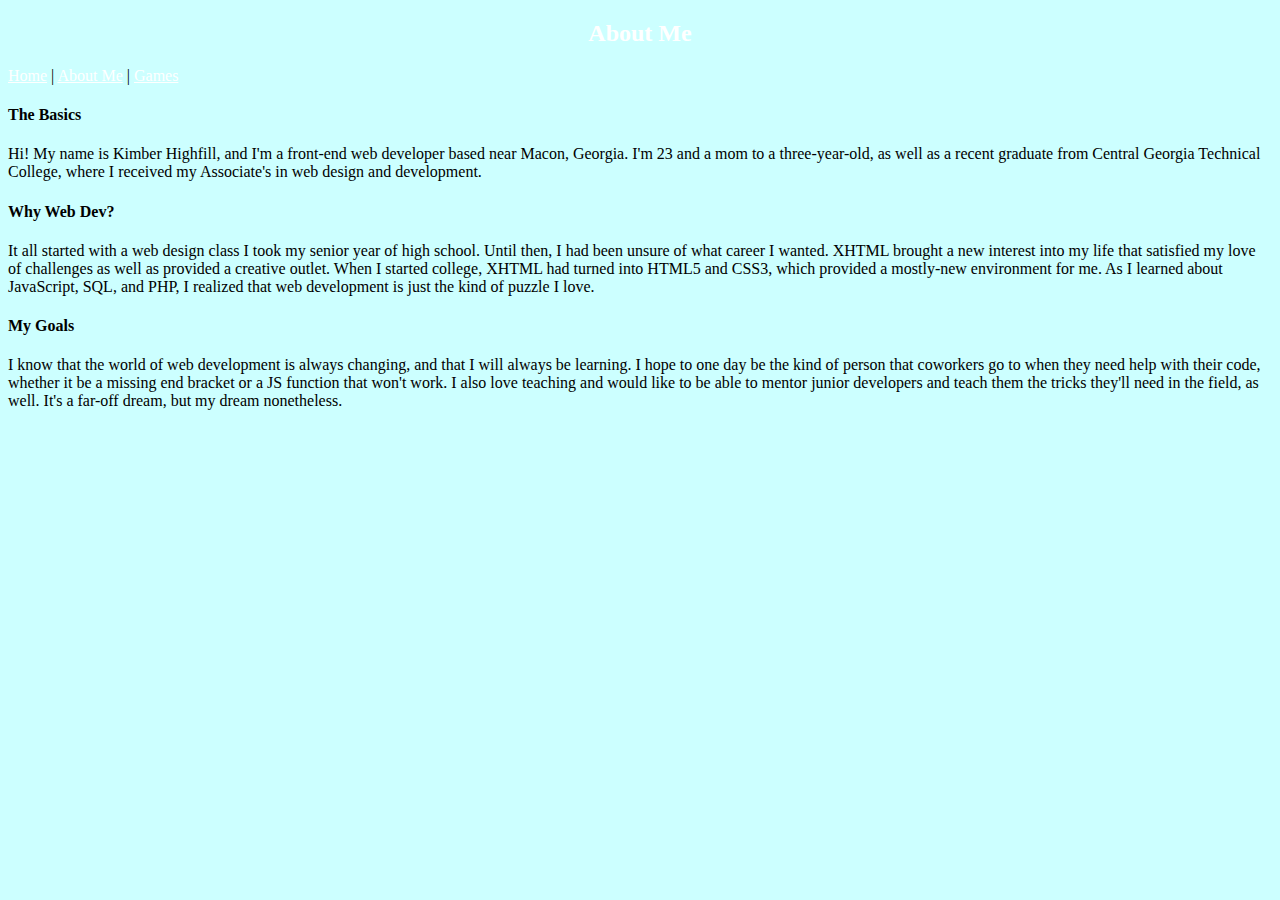
==== aboutme.html @ 88d38b7f "Update aboutme.html" ====
<!DOCTYPE html>
<html>
    <head>
        <title>About Me - Kimber Highfill</title>
        <link rel="stylesheet" type="text/css" href="portfolio.css" />
    </head>
    <body>
        <div class="intro">
            <h2>About Me</h2>
        </div>
        <div class="links">
            <nav class="navbar">
                <a href="index.html">Home</a> |
                <a href="aboutme.html">About Me</a> | 
                <a href="games.html">Games</a>
            </nav>
        </div>
        <div class="about">
            <h4>The Basics</h4>
            <p>Hi!  My name is Kimber Highfill, and I'm a front-end web developer based near Macon, Georgia.  I'm 23 and a mom to a three-year-old, as well as a recent graduate from Central Georgia Technical College, where I received my Associate's in web design and development.</p>
            <h4>Why Web Dev?</h4>
            <p>It all started with a web design class I took my senior year of high school.  Until then, I had been unsure of what career I wanted.  XHTML brought a new interest into my life that satisfied my love of challenges as well as provided a creative outlet.  When I started college, XHTML had turned into HTML5 and CSS3, which provided a mostly-new environment for me.  As I learned about JavaScript, SQL, and PHP, I realized that web development is just the kind of puzzle I love.</p>
            <h4>My Goals</h4>
            <p>I know that the world of web development is always changing, and that I will always be learning.  I hope to one day be the kind of person that coworkers go to when they need help with their code, whether it be a missing end bracket or a JS function that won't work.  I also love teaching and would like to be able to mentor junior developers and teach them the tricks they'll need in the field, as well.  It's a far-off dream, but my dream nonetheless.</p>
        </div>
    </body>
</html>
---- portfolio.css ----
body{
  background: #CCFFFF;
}
h2{
  color: #FFF;
  text-align: center;
}
a:link, a:active, a:visited{
  color: #FFF;
}
a:hover{
  color: #000033;
}
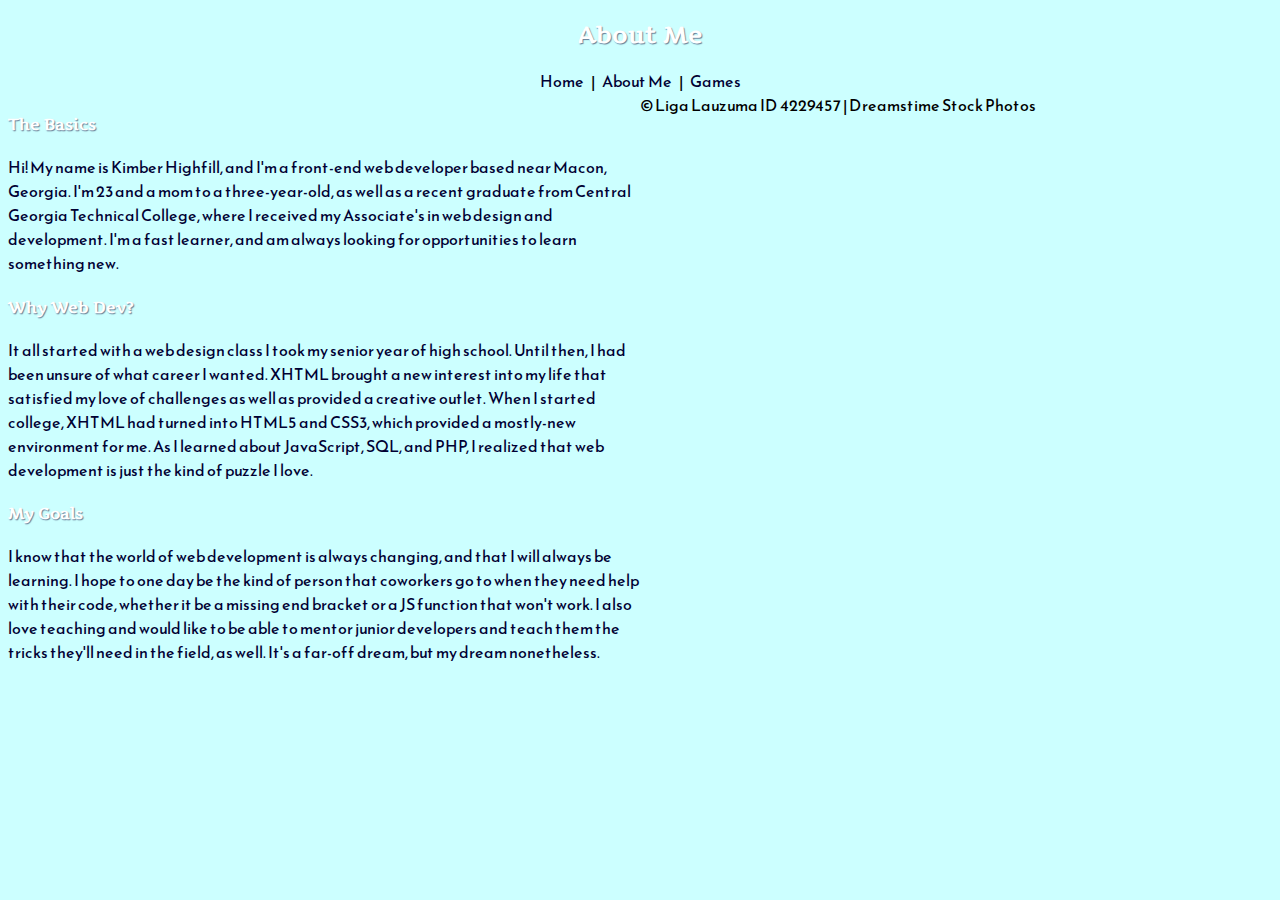
==== commit f9e0e086: "Update aboutme.html" ====
--- a/aboutme.html
+++ b/aboutme.html
@@ -17,11 +17,12 @@
         </div>
         <div class="about">
             <h4>The Basics</h4>
-            <p>Hi!  My name is Kimber Highfill, and I'm a front-end web developer based near Macon, Georgia.  I'm 23 and a mom to a three-year-old, as well as a recent graduate from Central Georgia Technical College, where I received my Associate's in web design and development.</p>
+            <p>Hi!  My name is Kimber Highfill, and I'm a front-end web developer based near Macon, Georgia.  I'm 23 and a mom to a three-year-old, as well as a recent graduate from Central Georgia Technical College, where I received my Associate's in web design and development.  I'm a fast learner, and am always looking for opportunities to learn something new.</p>
             <h4>Why Web Dev?</h4>
             <p>It all started with a web design class I took my senior year of high school.  Until then, I had been unsure of what career I wanted.  XHTML brought a new interest into my life that satisfied my love of challenges as well as provided a creative outlet.  When I started college, XHTML had turned into HTML5 and CSS3, which provided a mostly-new environment for me.  As I learned about JavaScript, SQL, and PHP, I realized that web development is just the kind of puzzle I love.</p>
             <h4>My Goals</h4>
             <p>I know that the world of web development is always changing, and that I will always be learning.  I hope to one day be the kind of person that coworkers go to when they need help with their code, whether it be a missing end bracket or a JS function that won't work.  I also love teaching and would like to be able to mentor junior developers and teach them the tricks they'll need in the field, as well.  It's a far-off dream, but my dream nonetheless.</p>
         </div>
+        <div class="credit">© Liga Lauzuma ID 4229457 | Dreamstime Stock Photos</div>
     </body>
 </html>
--- a/portfolio.css
+++ b/portfolio.css
@@ -1,13 +1,46 @@
+@import url('https://fonts.googleapis.com/css?family=Artifika');
+@import url('https://fonts.googleapis.com/css?family=Reem+Kufi');
+
 body{
-  background: #CCFFFF;
+  background: #CCFFFF
+    url('background.jpg') fixed;
+  background-repeat: no-repeat;
+  background-size: 100%;
+  font-family: "Reem Kufi", sans-serif;
 }
 h2{
+  font-family: "Artifika", serif;
   color: #FFF;
+  text-align: center;
+  text-shadow: 1px 1px 1px rgba(0, 0, 51, 0.5);
+}
+h4{
+  font-family: "Artifika", serif;
+  color: #FFF;
+  text-align: left;
+  text-shadow: 1px 1px 1px rgba(0, 0, 51, 0.5);
+}
+nav{
   text-align: center;
 }
 a:link, a:active, a:visited{
-  color: #FFF;
+  padding: 5px;
+  color: #000033;
+  text-decoration: none;
 }
 a:hover{
+  color: #FFF;
+  text-decoration: none;
+  text-shadow: 1px 1px 1px rgba(0, 0, 51, 0.5);
+}
+p{
   color: #000033;
 }
+.about{
+  width: 50%;
+  float: left;
+}
+.float_right{
+  float: right;
+  padding: 10px;
+}
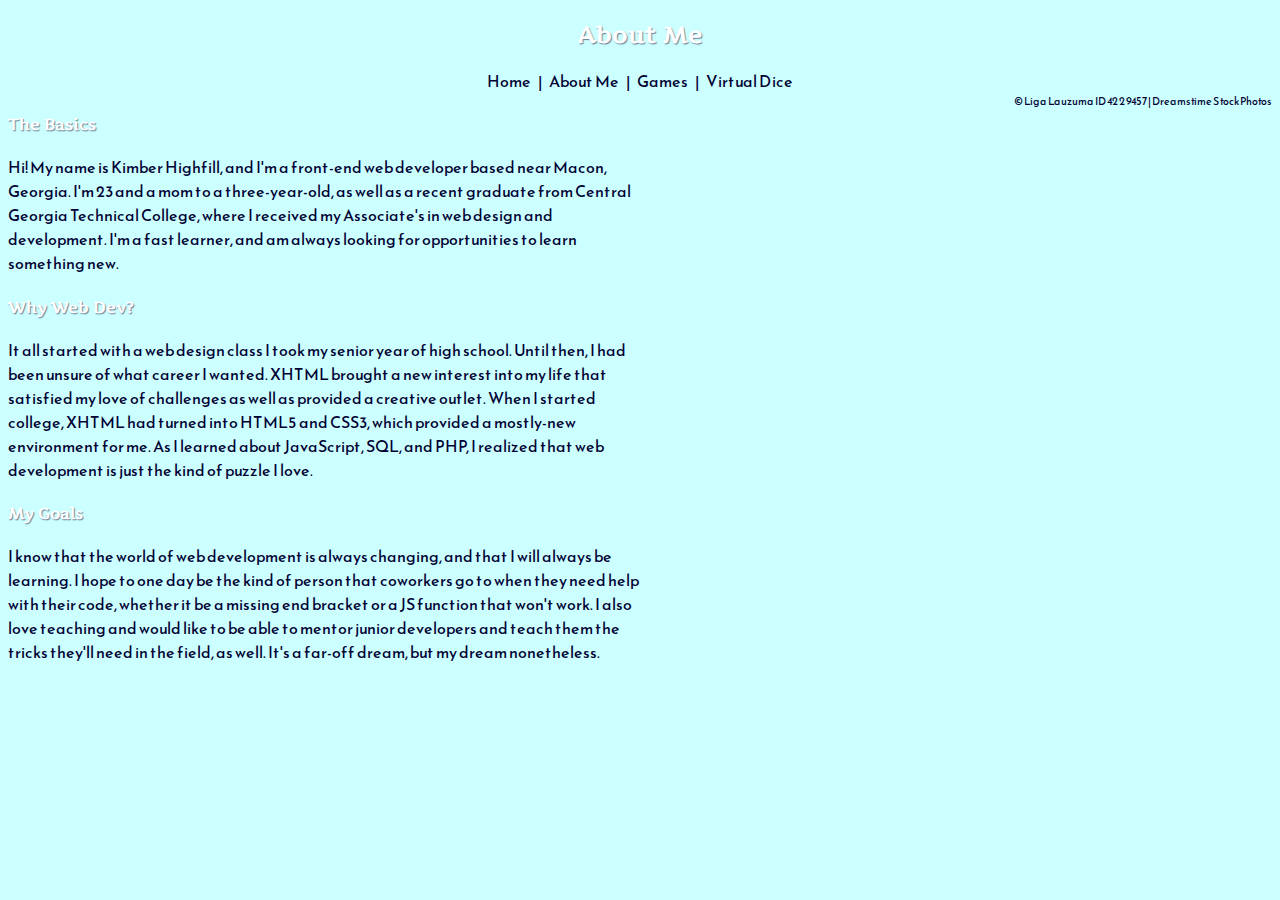
==== commit b21a9ae0: "Update aboutme.html" ====
--- a/aboutme.html
+++ b/aboutme.html
@@ -12,7 +12,8 @@
             <nav class="navbar">
                 <a href="index.html">Home</a> |
                 <a href="aboutme.html">About Me</a> | 
-                <a href="games.html">Games</a>
+                <a href="games.html">Games</a> | 
+                <a href="vdice.html">Virtual Dice</a>
             </nav>
         </div>
         <div class="about">
--- a/portfolio.css
+++ b/portfolio.css
@@ -7,6 +7,7 @@
   background-repeat: no-repeat;
   background-size: 100%;
   font-family: "Reem Kufi", sans-serif;
+  color: #000033;
 }
 h2{
   font-family: "Artifika", serif;
@@ -44,3 +45,9 @@
   float: right;
   padding: 10px;
 }
+.credit{
+  font-size: 8pt;
+  text-align: right;
+  position: static;
+  bottom: 10px;
+}
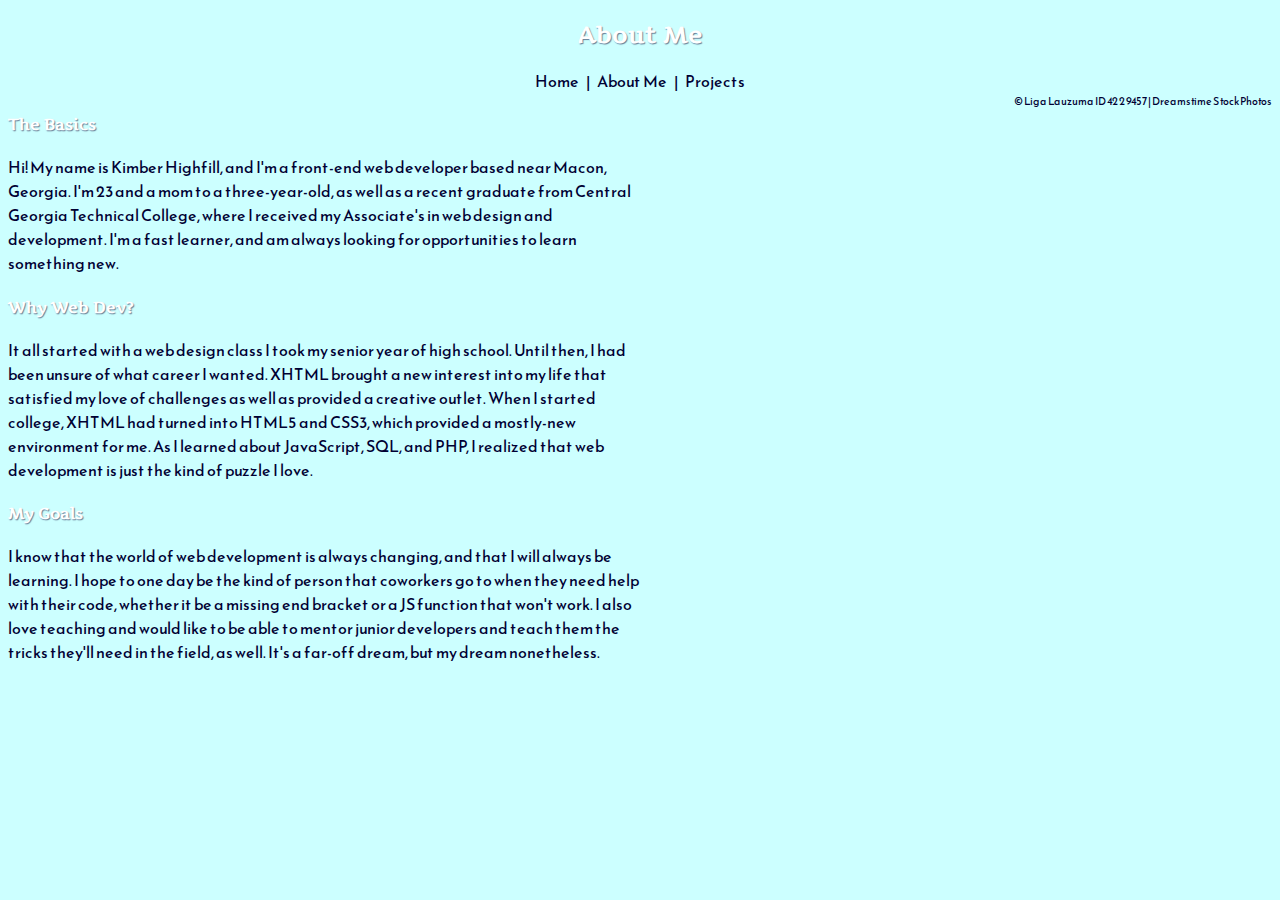
==== commit fe4c82d0: "Update aboutme.html" ====
--- a/aboutme.html
+++ b/aboutme.html
@@ -12,8 +12,7 @@
             <nav class="navbar">
                 <a href="index.html">Home</a> |
                 <a href="aboutme.html">About Me</a> | 
-                <a href="games.html">Games</a> | 
-                <a href="vdice.html">Virtual Dice</a>
+                <a href="projects.html">Projects</a>
             </nav>
         </div>
         <div class="about">
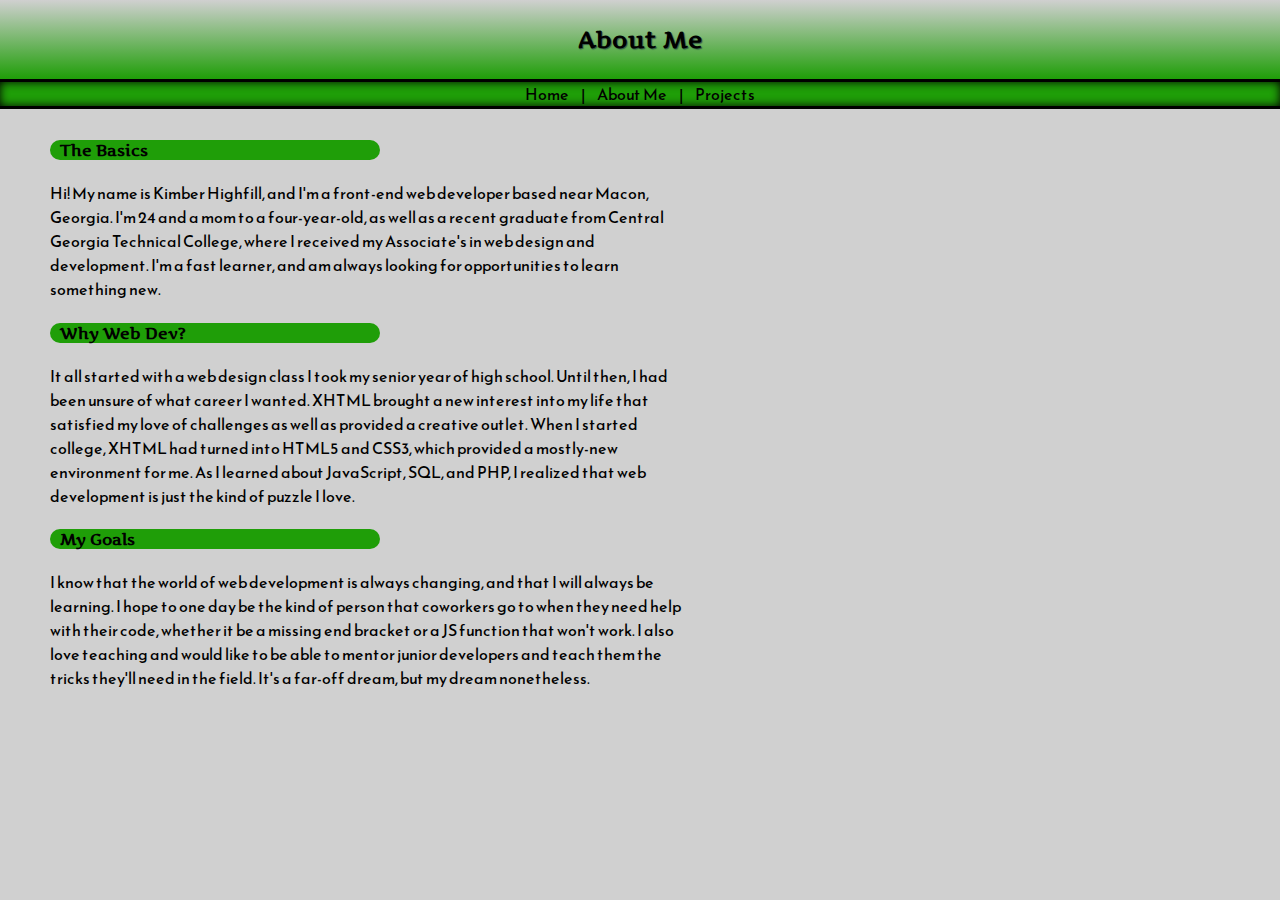
==== commit 72790b8f: "Update aboutme.html" ====
--- a/aboutme.html
+++ b/aboutme.html
@@ -17,12 +17,11 @@
         </div>
         <div class="about">
             <h4>The Basics</h4>
-            <p>Hi!  My name is Kimber Highfill, and I'm a front-end web developer based near Macon, Georgia.  I'm 23 and a mom to a three-year-old, as well as a recent graduate from Central Georgia Technical College, where I received my Associate's in web design and development.  I'm a fast learner, and am always looking for opportunities to learn something new.</p>
+            <p>Hi!  My name is Kimber Highfill, and I'm a front-end web developer based near Macon, Georgia.  I'm 24 and a mom to a four-year-old, as well as a recent graduate from Central Georgia Technical College, where I received my Associate's in web design and development.  I'm a fast learner, and am always looking for opportunities to learn something new.</p>
             <h4>Why Web Dev?</h4>
             <p>It all started with a web design class I took my senior year of high school.  Until then, I had been unsure of what career I wanted.  XHTML brought a new interest into my life that satisfied my love of challenges as well as provided a creative outlet.  When I started college, XHTML had turned into HTML5 and CSS3, which provided a mostly-new environment for me.  As I learned about JavaScript, SQL, and PHP, I realized that web development is just the kind of puzzle I love.</p>
             <h4>My Goals</h4>
-            <p>I know that the world of web development is always changing, and that I will always be learning.  I hope to one day be the kind of person that coworkers go to when they need help with their code, whether it be a missing end bracket or a JS function that won't work.  I also love teaching and would like to be able to mentor junior developers and teach them the tricks they'll need in the field, as well.  It's a far-off dream, but my dream nonetheless.</p>
+            <p>I know that the world of web development is always changing, and that I will always be learning.  I hope to one day be the kind of person that coworkers go to when they need help with their code, whether it be a missing end bracket or a JS function that won't work.  I also love teaching and would like to be able to mentor junior developers and teach them the tricks they'll need in the field.  It's a far-off dream, but my dream nonetheless.</p>
         </div>
-        <div class="credit">© Liga Lauzuma ID 4229457 | Dreamstime Stock Photos</div>
     </body>
 </html>
--- a/portfolio.css
+++ b/portfolio.css
@@ -2,52 +2,186 @@
 @import url('https://fonts.googleapis.com/css?family=Reem+Kufi');
 
 body{
-  background: #CCFFFF
-    url('background.jpg') fixed;
+  background: #d0d0d0;
   background-repeat: no-repeat;
   background-size: 100%;
   font-family: "Reem Kufi", sans-serif;
-  color: #000033;
+  color: #1f9e08;
+  margin: 0px;
 }
 h2{
   font-family: "Artifika", serif;
-  color: #FFF;
+  color: #000;
   text-align: center;
   text-shadow: 1px 1px 1px rgba(0, 0, 51, 0.5);
 }
 h4{
   font-family: "Artifika", serif;
-  color: #FFF;
+  color: #000;
+  background: #1f9e08;
+  width: 50%;
+  -webkit-border-radius: 10px;
+  -moz-border-radius: 10px;
+  border-radius: 10px;
   text-align: left;
-  text-shadow: 1px 1px 1px rgba(0, 0, 51, 0.5);
+  padding-left: 10px;
+}
+input[type="button"]{
+  display: inline-block;
+}
+input[type="text"]{
+  width: 3em;
+}
+input[type="submit"], input[type="button"]{
+  background: #1f9e08;
+  color: #000;
+  border: 1px solid;
+  border-color: #1f9e08;
+  -moz-border-radius: 3px;
+  -webkit-border-radius: 3px;
+  border-radius: 3px;
+  box-shadow: 1px 1px 1px rgba(255, 255, 255, 0.5) inset;
+}
+input[type="submit"]:hover, input[type="button"]:hover{
+  background: #d0d0d0;
+  color: #1f9e08;
+  border: solid 1px;
+  border-color: #000;
 }
 nav{
+  background: #1f9e08;
   text-align: center;
+  margin-bottom: 10px;
+  border-top: solid 3px;
+  border-bottom: solid 3px;
+  border-color: #000;
+  color: #000;
+  box-shadow: 0 0 10px #000 inset;
 }
-a:link, a:active, a:visited{
+nav a:link, nav a:active, nav a:visited{
+  padding: 10px;
+  color: #000;
+}
+nav a:hover{
+  color: #d0d0d0;
+}
+a:link, a:active, a:visited, a:hover{
   padding: 5px;
-  color: #000033;
+  color: #1f9e08;
   text-decoration: none;
 }
-a:hover{
+p{
+  color: #000;
+}
+td input[type="text"]{
+  width: 2em;
+  height: 2em;
+  margin: 0px;
+  border: none;
+  background: rgba(0, 0, 0, 0);
   color: #FFF;
-  text-decoration: none;
-  text-shadow: 1px 1px 1px rgba(0, 0, 51, 0.5);
+  text-align: center;
+  font: 20px "Reem Kufi";
 }
-p{
-  color: #000033;
+td input[type="text"]:focus{
+  outline: none;
 }
 .about{
   width: 50%;
   float: left;
+  margin-left: 50px;
+  margin-bottom: 50px;
+}
+.button{
+  display: block;
+  float: left;
+  padding: 10px;
+  -webkit-border-radius: 10px;
+  -moz-border-radius: 10px;
+  border-radius: 10px;
+  text-align: center;
+}
+.container{
+  -moz-border-radius: 10px;
+  -webkit-border-radius: 10px;
+  border-radius: 10px;
+  padding: 5px 10px;
+  margin: auto auto 50px;
+  text-align: center;
+}
+.dice_head{
+  width: 25%;
+  margin: auto;
+  -webkit-margin-before: 0px;
+  -webkit-margin-after: 5px;
+  text-align: center;
+  padding-left: 0px;
 }
 .float_right{
   float: right;
   padding: 10px;
 }
-.credit{
-  font-size: 8pt;
-  text-align: right;
-  position: static;
-  bottom: 10px;
+.games{
+  margin-bottom: 50px;
+  margin-left: 50px;
+  margin-right: 50px;
 }
+.heavy_right{
+  border-right: 3px solid !important;
+  border-color: #FFF;
+}
+.heavy_bottom{
+  border-bottom: 3px solid;
+  border-color: #FFF;
+}
+
+.images{
+  width: 75%;
+  margin: auto auto 50px;
+  text-align: center;
+}
+.images img{
+  width: 75%;
+  box-shadow: 5px 5px 5px rgba(255, 255, 255, 0.5);
+  margin: auto;
+}
+.images p{
+  width: 75%;
+  margin: auto;
+}
+.intro{
+  margin-top: 0px;
+  background: linear-gradient(to bottom, #d0d0d0, #1f9e08);
+  padding: 5px;
+}
+.links{
+  margin-bottom: 10px;
+}
+.projects{
+  width: 30%;
+  margin-left: 50px;
+  margin-bottom: 50px;
+}
+.projects a{
+  padding: 0px;
+  margin: 0px;
+}
+.summary{
+  text-align: center;
+}
+#puzzle, #buttons{
+  margin-bottom: 50px;
+  text-align: center;
+}
+#puzzle table{
+  border: 3px solid;
+  border-color: #000;
+  border-collapse: collapse;
+  margin: auto;
+}
+#puzzle td{
+  border: 1px solid;
+  border-color: #000;
+  width: 2em;
+  height: 2em;
+}
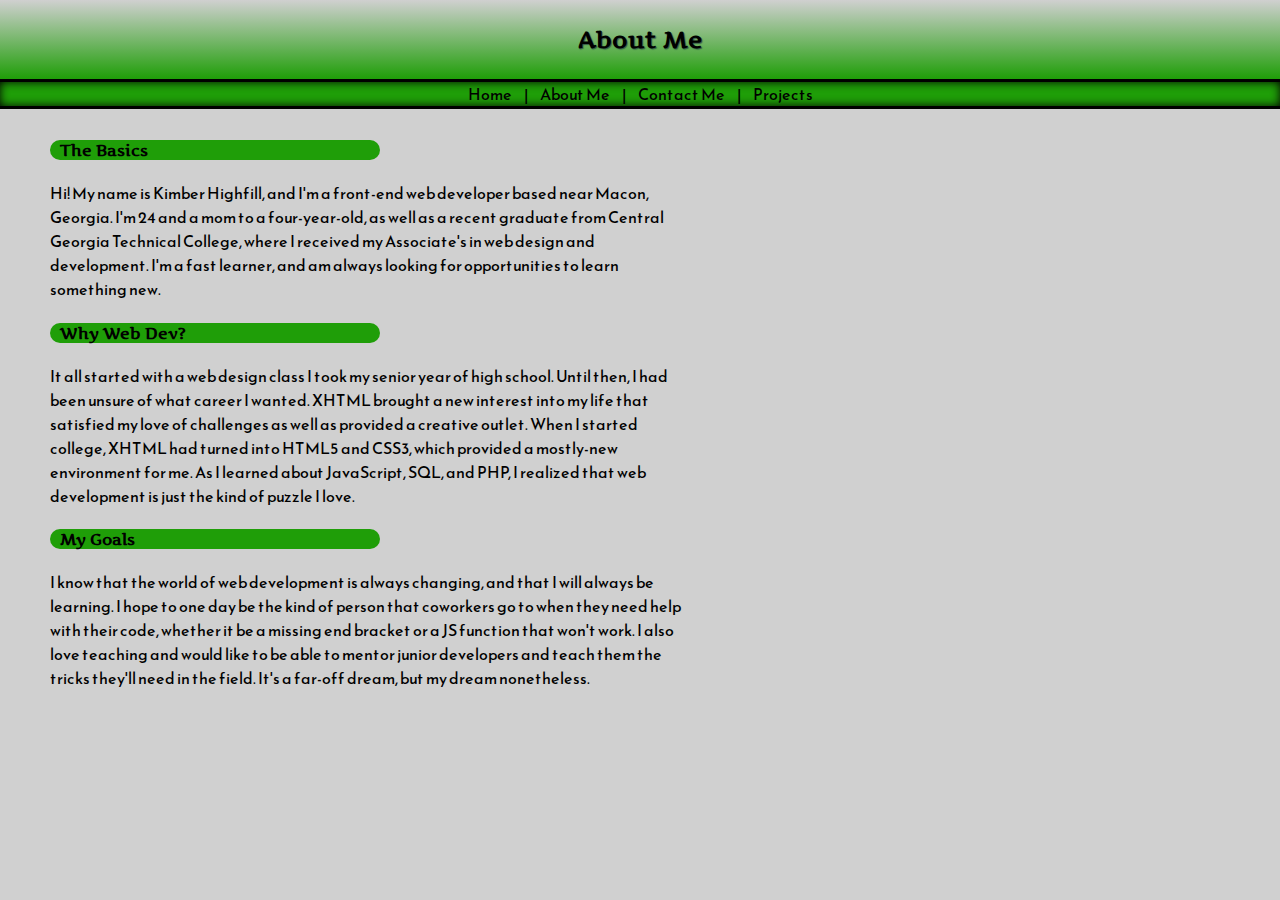
==== commit f2e0547d: "Update aboutme.html" ====
--- a/aboutme.html
+++ b/aboutme.html
@@ -12,6 +12,7 @@
             <nav class="navbar">
                 <a href="index.html">Home</a> |
                 <a href="aboutme.html">About Me</a> | 
+                <a href="contact.html">Contact Me</a> | 
                 <a href="projects.html">Projects</a>
             </nav>
         </div>
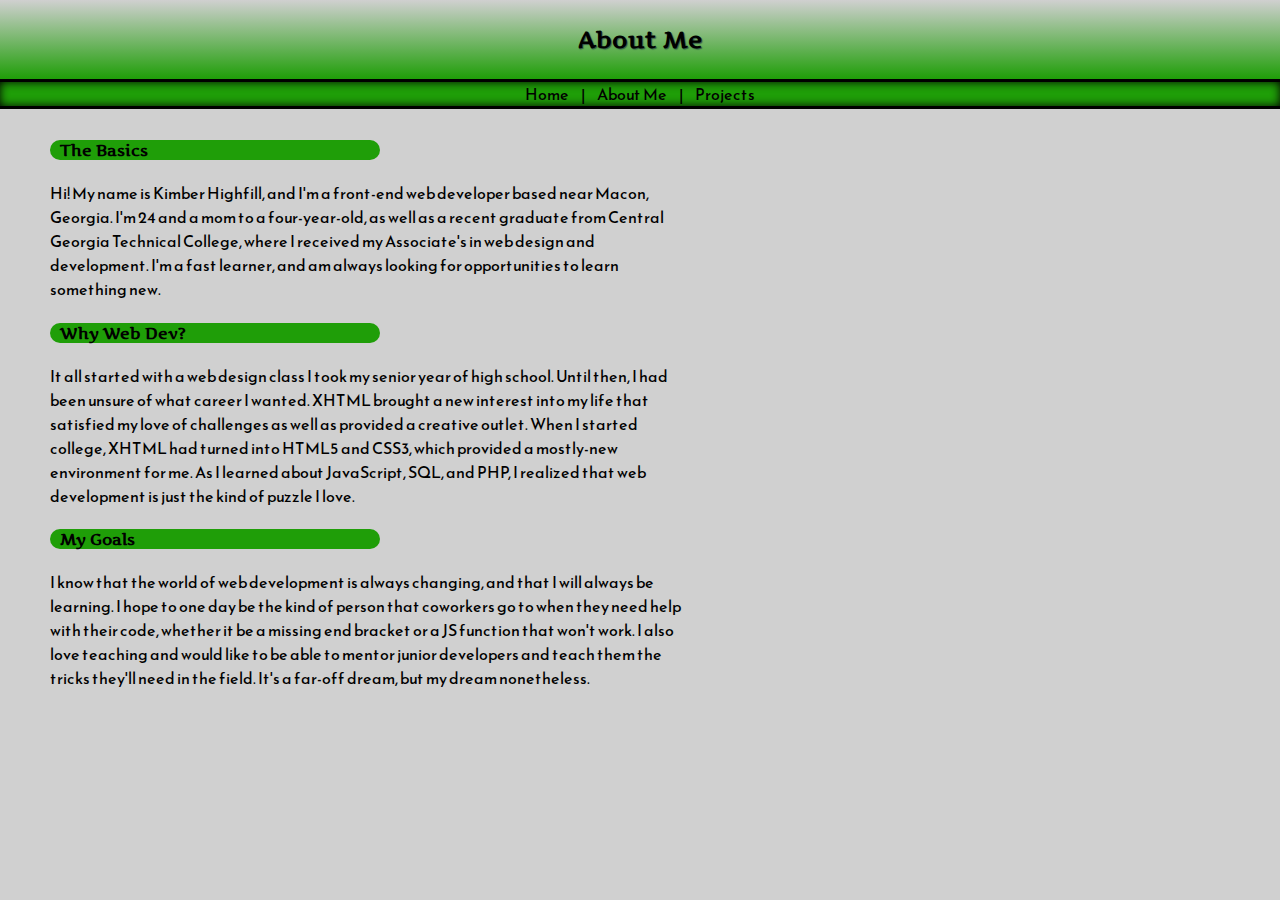
==== commit dafc8430: "Update aboutme.html" ====
--- a/aboutme.html
+++ b/aboutme.html
@@ -12,7 +12,7 @@
             <nav class="navbar">
                 <a href="index.html">Home</a> |
                 <a href="aboutme.html">About Me</a> | 
-                <a href="contact.html">Contact Me</a> | 
+                <!--<a href="contact.html">Contact Me</a> | -->
                 <a href="projects.html">Projects</a>
             </nav>
         </div>
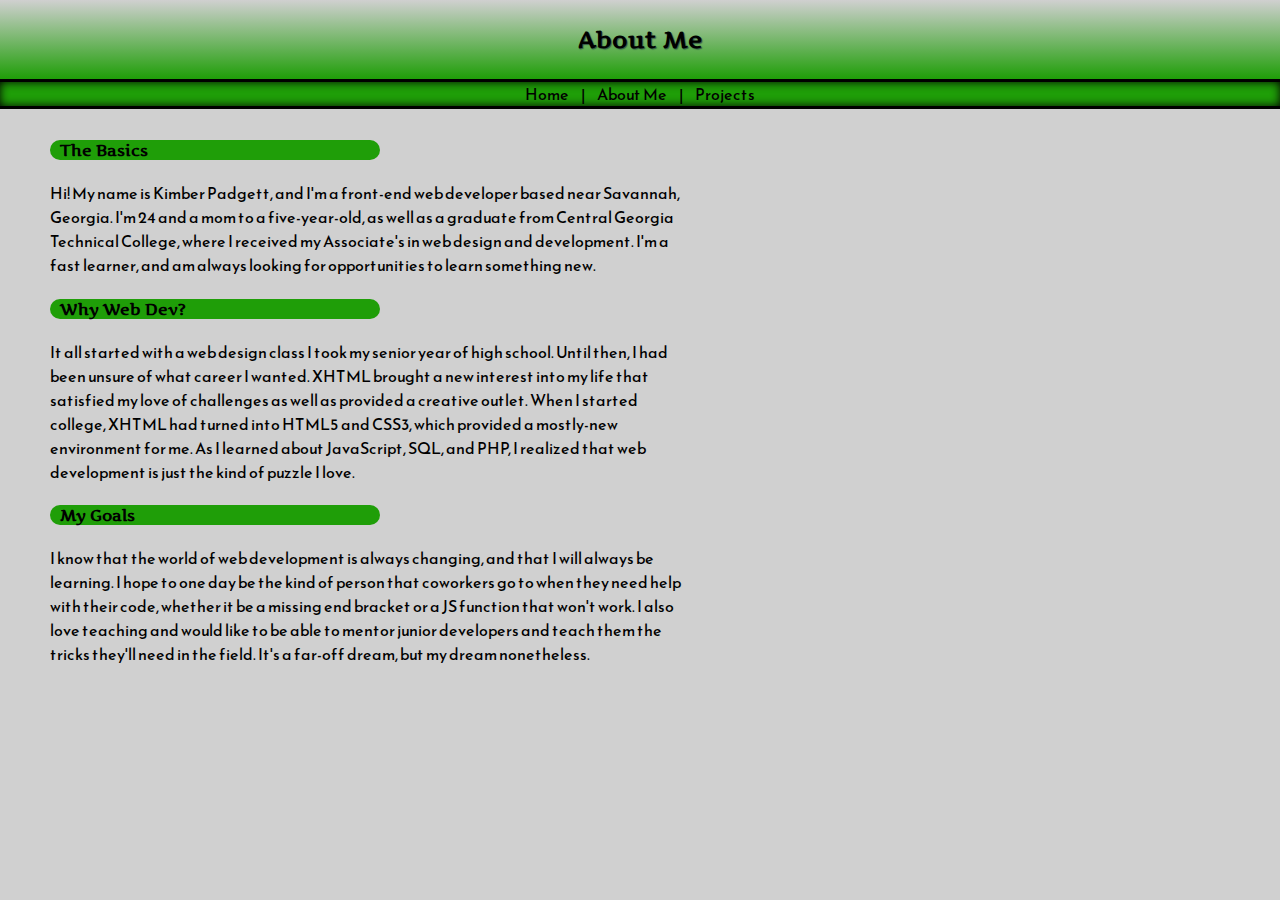
==== commit 7b93191d: "Update aboutme.html" ====
--- a/aboutme.html
+++ b/aboutme.html
@@ -1,7 +1,7 @@
 <!DOCTYPE html>
 <html>
     <head>
-        <title>About Me - Kimber Highfill</title>
+        <title>About Me - Kimber Padgett</title>
         <link rel="stylesheet" type="text/css" href="portfolio.css" />
     </head>
     <body>
@@ -18,7 +18,7 @@
         </div>
         <div class="about">
             <h4>The Basics</h4>
-            <p>Hi!  My name is Kimber Highfill, and I'm a front-end web developer based near Macon, Georgia.  I'm 24 and a mom to a four-year-old, as well as a recent graduate from Central Georgia Technical College, where I received my Associate's in web design and development.  I'm a fast learner, and am always looking for opportunities to learn something new.</p>
+            <p>Hi!  My name is Kimber Padgett, and I'm a front-end web developer based near Savannah, Georgia.  I'm 24 and a mom to a five-year-old, as well as a graduate from Central Georgia Technical College, where I received my Associate's in web design and development.  I'm a fast learner, and am always looking for opportunities to learn something new.</p>
             <h4>Why Web Dev?</h4>
             <p>It all started with a web design class I took my senior year of high school.  Until then, I had been unsure of what career I wanted.  XHTML brought a new interest into my life that satisfied my love of challenges as well as provided a creative outlet.  When I started college, XHTML had turned into HTML5 and CSS3, which provided a mostly-new environment for me.  As I learned about JavaScript, SQL, and PHP, I realized that web development is just the kind of puzzle I love.</p>
             <h4>My Goals</h4>
--- a/portfolio.css
+++ b/portfolio.css
@@ -6,7 +6,7 @@
   background-repeat: no-repeat;
   background-size: 100%;
   font-family: "Reem Kufi", sans-serif;
-  color: #1f9e08;
+  color: #000;
   margin: 0px;
 }
 h2{
@@ -79,7 +79,7 @@
   margin: 0px;
   border: none;
   background: rgba(0, 0, 0, 0);
-  color: #FFF;
+  color: #000;
   text-align: center;
   font: 20px "Reem Kufi";
 }
@@ -128,11 +128,11 @@
 }
 .heavy_right{
   border-right: 3px solid !important;
-  border-color: #FFF;
+  border-color: #000 !important;
 }
 .heavy_bottom{
   border-bottom: 3px solid;
-  border-color: #FFF;
+  border-color: #000;
 }
 
 .images{
